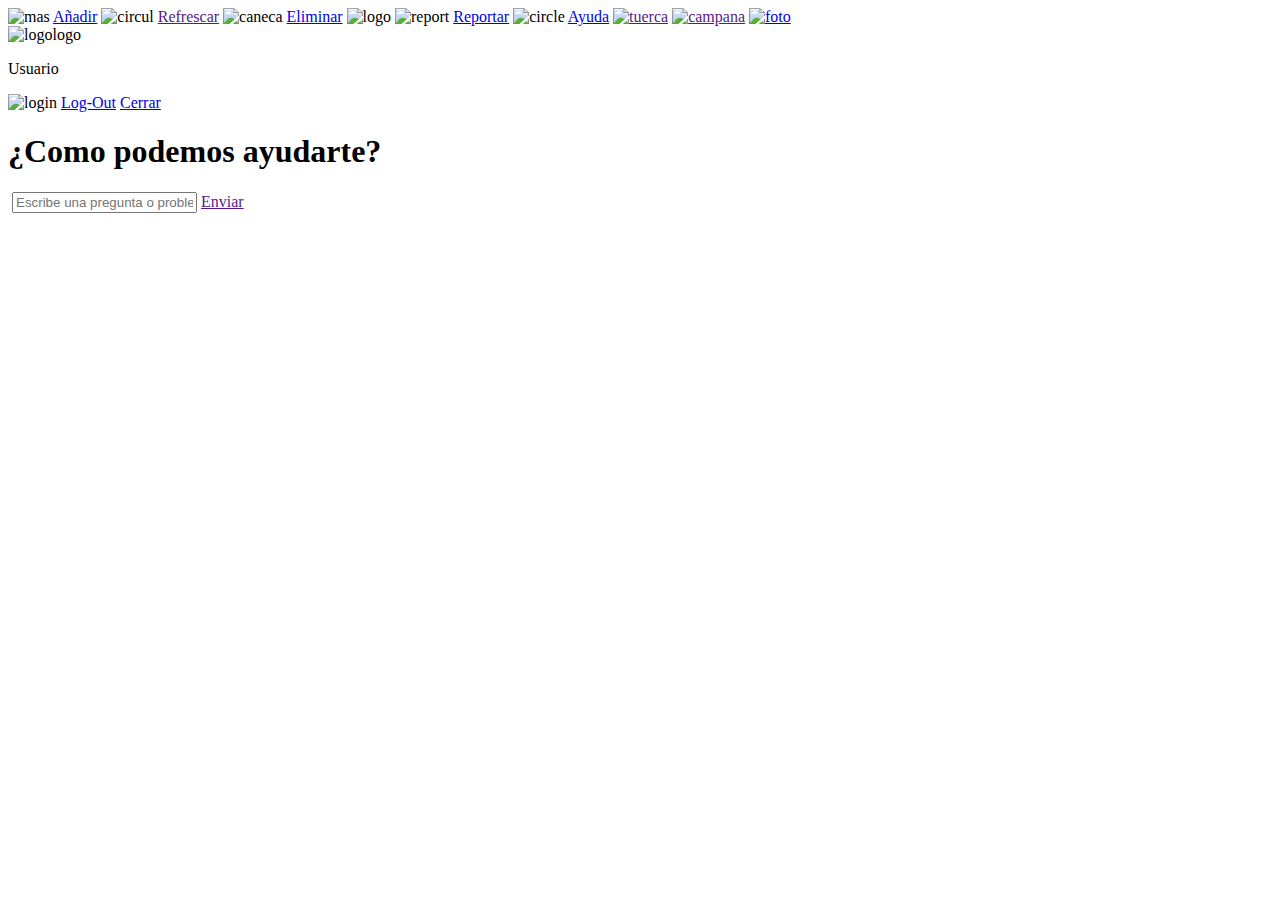
==== views/ayuda.html @ a0bef6a2 "style :art: Actualizacion media query de inicio" ====
<!DOCTYPE html>
<html lang="en">
<head>
    <meta charset="UTF-8">
    <meta name="viewport" content="width=device-width, initial-scale=1.0">
    <title>Ayuda</title>
    <link rel="stylesheet" href="ayuda.css">
</head>
<body>
    <div class="flex-conteiner">
        <img src="./imagenes/Group 7@2x.png" alt="mas" class="mas">
        <a href="añadir.html" class="Añadir">Añadir</a>
        <img src="./imagenes/Icon open-reload@2x.png" alt="circul" class="circul">
        <a href="" class="Añadir">Refrescar</a>
        <img src="./imagenes/Icon material-delete-forever@2x.png" alt="caneca" class="caneca">
        <a href="eliminar.html" class="Añadir">Eliminar</a>
        <img src="./imagenes/kario sin kairo@2x.png" alt="logo" class="logo">
        <img src="./imagenes/Icon material-bug-report@2x.png" alt="report" class="report">
        <a href="/Repostes.html" class="Añadir">Reportar</a>
        <img src="./imagenes/Icon ionic-ios-help-circle@2x.png" alt="circle" class="circle">
        <a href="ayuda.html" class="Añadir">Ayuda</a>
        <a href=""><img src="./imagenes/Icon ionic-ios-settings@2x.png" alt="tuerca" class="tuerca"></a>
        <a href=""><img src="./imagenes/Icon material-notifications-active@2x.png" alt="campana" class="campana"></a>
        <a href="#cuadroSobrepuesto"><img src="./imagenes/Welcome_to_FigJam__1_-removebg-preview.png" alt="foto" class="foto"></a>
    </div>
    <div class="linea"></div>
    <div id="cuadroSobrepuesto">
        <div id="contenidoCuadro">
          <img src="./imagenes/Welcome_to_FigJam__1_-removebg-preview.png" alt="logologo" class="logologo">
          <p class="usuario">Usuario</p>
          <img src="./imagenes/icons8-salida-50.png" alt="login" class="login">
          <a href="Index.html" class="logout">Log-Out</a>
          <a href="#" id="cerrarCuadro" class="cerrar">Cerrar</a>
        </div>
      </div>
      <h1 class="como">¿Como podemos ayudarte?</h1>
    <img src="./imagenes/sWelcome_to_FigJam__1_-removebg-preview.png" alt="" class="lupa">
    <input type="text" name="pregunta" id="pregunta" placeholder="Escribe una pregunta o problema" class="pregunta2">
    <a href="" class="enviar">Enviar</a>
   
</body>
</html>
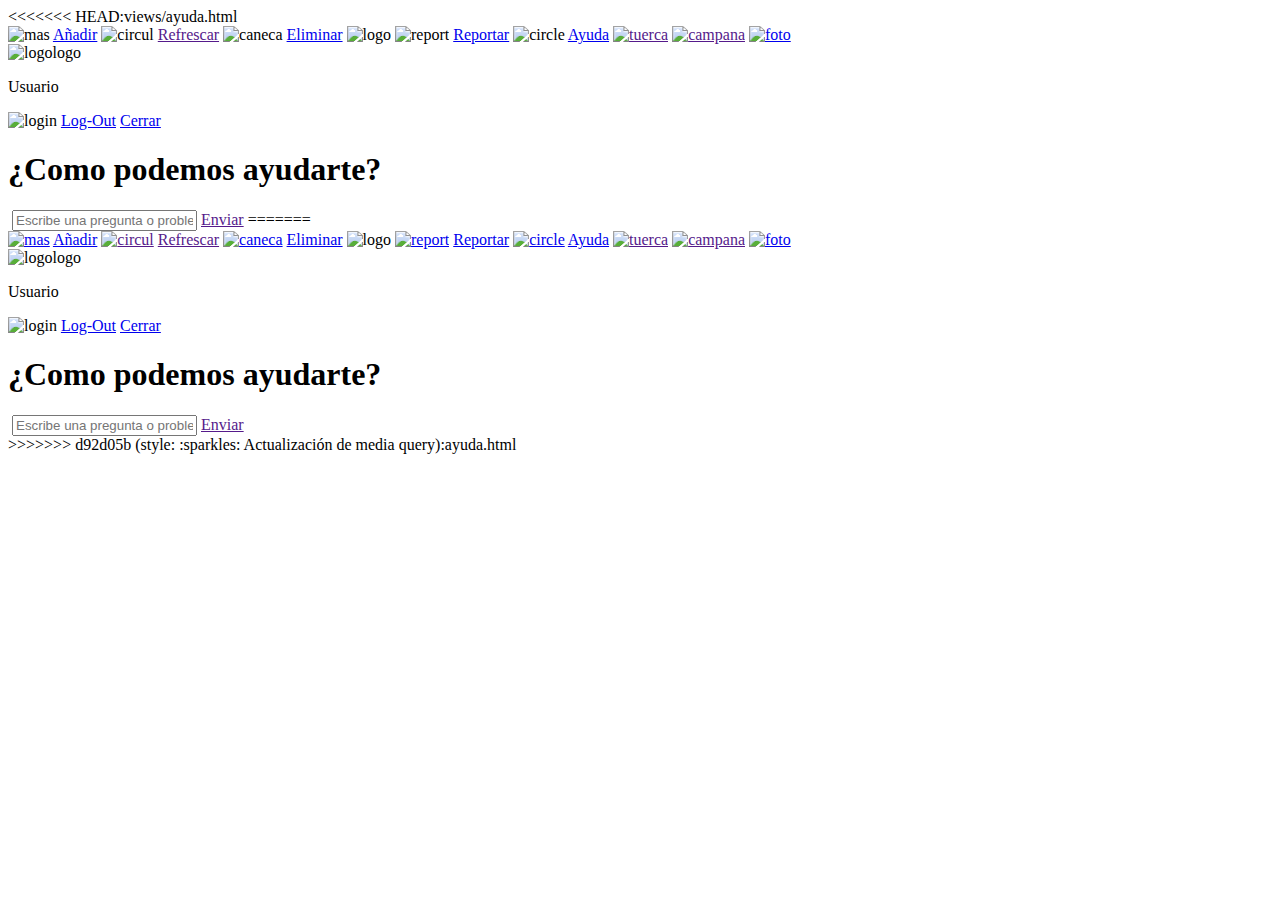
==== commit 0d36145a: "style: :sparkles: Actualización de media query" ====
--- a/views/ayuda.html
+++ b/views/ayuda.html
@@ -1,3 +1,4 @@
+<<<<<<< HEAD:views/ayuda.html
 <!DOCTYPE html>
 <html lang="en">
 <head>
@@ -39,4 +40,48 @@
     <a href="" class="enviar">Enviar</a>
    
 </body>
+=======
+<!DOCTYPE html>
+<html lang="en">
+<head>
+    <meta charset="UTF-8">
+    <meta name="viewport" content="width=device-width, initial-scale=1.0">
+    <title>Ayuda</title>
+    <link rel="stylesheet" href="ayuda.css">
+</head>
+<body>
+    <div class="flex-conteiner">
+      <a href="añadir.html"><img src="./imagenes/Group 7@2x.png" alt="mas" class="mas"></a>
+      <a href="añadir.html" class="Añadir">Añadir</a>
+      <a href=""><img src="./imagenes/Icon open-reload@2x.png" alt="circul" class="circul"></a>
+      <a href="" class="Añadir">Refrescar</a>
+      <a href="eliminar.html"><img src="./imagenes/Icon material-delete-forever@2x.png" alt="caneca" class="caneca"></a>
+      <a href="eliminar.html" class="Añadir">Eliminar</a>
+      <img src="./imagenes/kario sin kairo@2x.png" alt="logo" class="logo">
+      <a href="Repostes.html"><img src="./imagenes/Icon material-bug-report@2x.png" alt="report" class="report"></a>
+      <a href="Repostes.html" class="Añadir">Reportar</a>
+      <a href="ayuda.html"><img src="./imagenes/Icon ionic-ios-help-circle@2x.png" alt="circle" class="circle"></a>
+      <a href="ayuda.html" class="Añadir">Ayuda</a>
+      <a href=""><img src="./imagenes/Icon ionic-ios-settings@2x.png" alt="tuerca" class="tuerca"></a>
+      <a href=""><img src="./imagenes/Icon material-notifications-active@2x.png" alt="campana" class="campana"></a>
+      <a href="#cuadroSobrepuesto"><img src="./imagenes/Welcome_to_FigJam__1_-removebg-preview.png" alt="foto" class="foto"></a>
+    </div>
+    <div class="linea"></div>
+    <div id="cuadroSobrepuesto">
+        <div id="contenidoCuadro">
+          <img src="./imagenes/Welcome_to_FigJam__1_-removebg-preview.png" alt="logologo" class="logologo">
+          <p class="usuario">Usuario</p>
+          <img src="./imagenes/icons8-salida-50.png" alt="login" class="login">
+          <a href="Index.html" class="logout">Log-Out</a>
+          <a href="#" id="cerrarCuadro" class="cerrar">Cerrar</a>
+        </div>
+      </div>
+      <h1 class="como">¿Como podemos ayudarte?</h1>
+    <img src="./imagenes/sWelcome_to_FigJam__1_-removebg-preview.png" alt="" class="lupa">
+    <input type="text" name="pregunta" id="pregunta" placeholder="Escribe una pregunta o problema" class="pregunta2">
+    <a href="" class="enviar">Enviar</a>
+    <div><a href="menu.html"><img src="./imagenes/kario sin kairo@2x.png" alt="" class="medialogo"></a></div>
+   
+</body>
+>>>>>>> d92d05b (style: :sparkles: Actualización de media query):ayuda.html
 </html>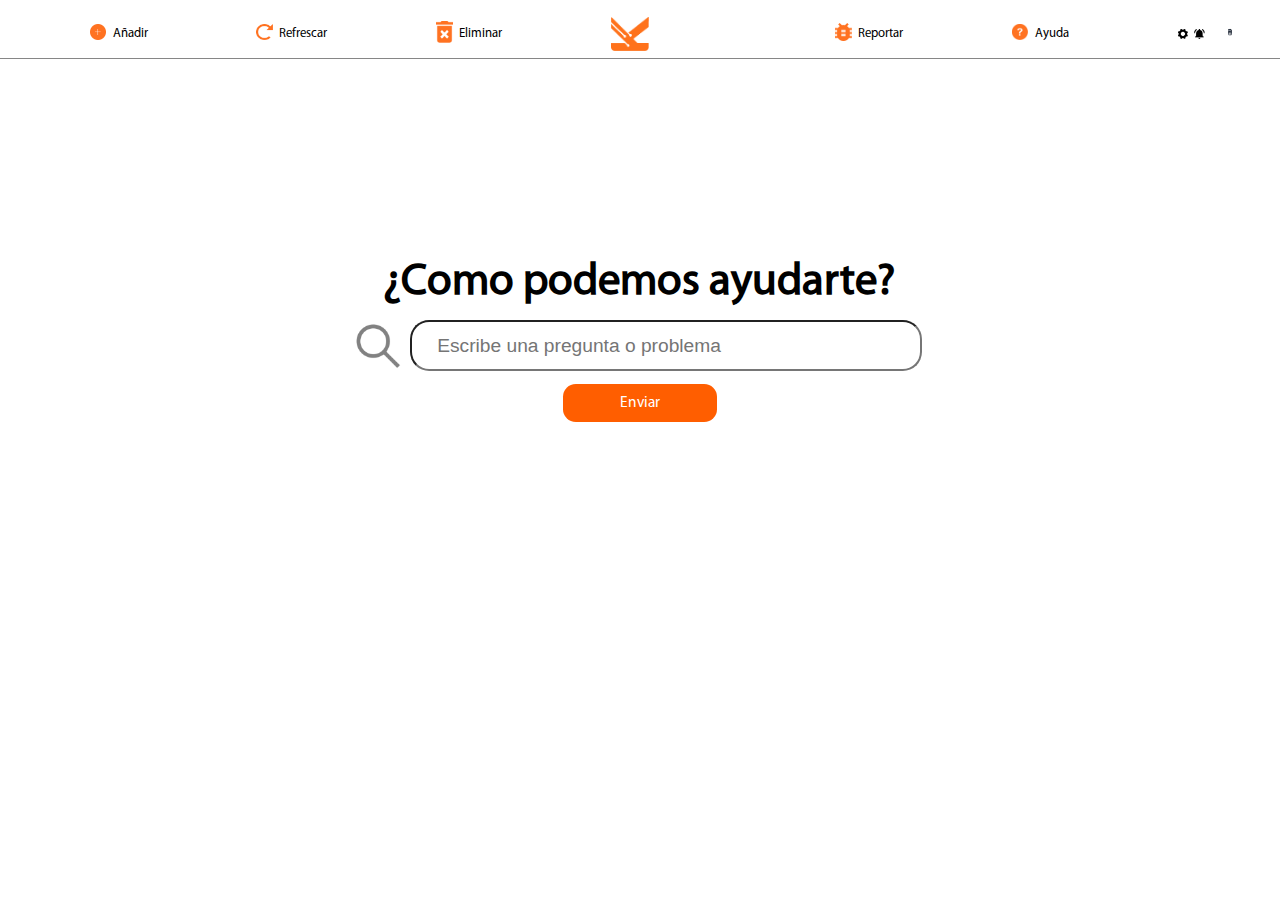
==== commit 293b7239: "chore: :bookmark: web terminada" ====
--- a/views/ayuda.html
+++ b/views/ayuda.html
@@ -1,87 +1,43 @@
-<<<<<<< HEAD:views/ayuda.html
 <!DOCTYPE html>
 <html lang="en">
 <head>
     <meta charset="UTF-8">
     <meta name="viewport" content="width=device-width, initial-scale=1.0">
     <title>Ayuda</title>
-    <link rel="stylesheet" href="ayuda.css">
+    <link rel="stylesheet" href="../css/ayuda.css">
 </head>
 <body>
     <div class="flex-conteiner">
-        <img src="./imagenes/Group 7@2x.png" alt="mas" class="mas">
-        <a href="añadir.html" class="Añadir">Añadir</a>
-        <img src="./imagenes/Icon open-reload@2x.png" alt="circul" class="circul">
-        <a href="" class="Añadir">Refrescar</a>
-        <img src="./imagenes/Icon material-delete-forever@2x.png" alt="caneca" class="caneca">
-        <a href="eliminar.html" class="Añadir">Eliminar</a>
-        <img src="./imagenes/kario sin kairo@2x.png" alt="logo" class="logo">
-        <img src="./imagenes/Icon material-bug-report@2x.png" alt="report" class="report">
-        <a href="/Repostes.html" class="Añadir">Reportar</a>
-        <img src="./imagenes/Icon ionic-ios-help-circle@2x.png" alt="circle" class="circle">
-        <a href="ayuda.html" class="Añadir">Ayuda</a>
-        <a href=""><img src="./imagenes/Icon ionic-ios-settings@2x.png" alt="tuerca" class="tuerca"></a>
-        <a href=""><img src="./imagenes/Icon material-notifications-active@2x.png" alt="campana" class="campana"></a>
-        <a href="#cuadroSobrepuesto"><img src="./imagenes/Welcome_to_FigJam__1_-removebg-preview.png" alt="foto" class="foto"></a>
+      <a href="../views/añadir.html"><img src="../storage/img/Group 7@2x.png" alt="mas" class="mas"></a>
+      <a href="../views/añadir.html" class="Añadir">Añadir</a>
+      <a href=""><img src="../storage/img/Icon open-reload@2x.png" alt="circul" class="circul"></a>
+      <a href="" class="Añadir">Refrescar</a>
+      <a href="../views/eliminar.html"><img src="../storage/img/Icon material-delete-forever@2x.png" alt="caneca" class="caneca"></a>
+      <a href="../views/eliminar.html" class="Añadir">Eliminar</a>
+      <img src="../storage/img/kario sin kairo@2x.png" alt="logo" class="logo">
+      <a href="../views/Repostes.html"><img src="../storage/img/Icon material-bug-report@2x.png" alt="report" class="report"></a>
+      <a href="../views/Repostes.html" class="Añadir">Reportar</a>
+      <a href="../views/ayuda.html"><img src="../storage/img/Icon ionic-ios-help-circle@2x.png" alt="circle" class="circle"></a>
+      <a href="../views/ayuda.html" class="Añadir">Ayuda</a>
+      <a href=""><img src="../storage/img/Icon ionic-ios-settings@2x.png" alt="tuerca" class="tuerca"></a>
+      <a href=""><img src="../storage/img/Icon material-notifications-active@2x.png" alt="campana" class="campana"></a>
+      <a href="#cuadroSobrepuesto"><img src="../storage/img/Welcome_to_FigJam__1_-removebg-preview.png" alt="foto" class="foto"></a>
     </div>
     <div class="linea"></div>
     <div id="cuadroSobrepuesto">
         <div id="contenidoCuadro">
-          <img src="./imagenes/Welcome_to_FigJam__1_-removebg-preview.png" alt="logologo" class="logologo">
+          <img src="../storage/img/Welcome_to_FigJam__1_-removebg-preview.png" alt="logologo" class="logologo">
           <p class="usuario">Usuario</p>
-          <img src="./imagenes/icons8-salida-50.png" alt="login" class="login">
-          <a href="Index.html" class="logout">Log-Out</a>
+          <img src="../storage/img/icons8-salida-50.png" alt="login" class="login">
+          <a href="../Index.html" class="logout">Log-Out</a>
           <a href="#" id="cerrarCuadro" class="cerrar">Cerrar</a>
         </div>
       </div>
       <h1 class="como">¿Como podemos ayudarte?</h1>
-    <img src="./imagenes/sWelcome_to_FigJam__1_-removebg-preview.png" alt="" class="lupa">
+    <img src="../storage/img/sWelcome_to_FigJam__1_-removebg-preview.png" alt="" class="lupa">
     <input type="text" name="pregunta" id="pregunta" placeholder="Escribe una pregunta o problema" class="pregunta2">
     <a href="" class="enviar">Enviar</a>
+    <div><a href="../views/menu.html"><img src="../storage/img/kario sin kairo@2x.png" alt="" class="medialogo"></a></div>
    
 </body>
-=======
-<!DOCTYPE html>
-<html lang="en">
-<head>
-    <meta charset="UTF-8">
-    <meta name="viewport" content="width=device-width, initial-scale=1.0">
-    <title>Ayuda</title>
-    <link rel="stylesheet" href="ayuda.css">
-</head>
-<body>
-    <div class="flex-conteiner">
-      <a href="añadir.html"><img src="./imagenes/Group 7@2x.png" alt="mas" class="mas"></a>
-      <a href="añadir.html" class="Añadir">Añadir</a>
-      <a href=""><img src="./imagenes/Icon open-reload@2x.png" alt="circul" class="circul"></a>
-      <a href="" class="Añadir">Refrescar</a>
-      <a href="eliminar.html"><img src="./imagenes/Icon material-delete-forever@2x.png" alt="caneca" class="caneca"></a>
-      <a href="eliminar.html" class="Añadir">Eliminar</a>
-      <img src="./imagenes/kario sin kairo@2x.png" alt="logo" class="logo">
-      <a href="Repostes.html"><img src="./imagenes/Icon material-bug-report@2x.png" alt="report" class="report"></a>
-      <a href="Repostes.html" class="Añadir">Reportar</a>
-      <a href="ayuda.html"><img src="./imagenes/Icon ionic-ios-help-circle@2x.png" alt="circle" class="circle"></a>
-      <a href="ayuda.html" class="Añadir">Ayuda</a>
-      <a href=""><img src="./imagenes/Icon ionic-ios-settings@2x.png" alt="tuerca" class="tuerca"></a>
-      <a href=""><img src="./imagenes/Icon material-notifications-active@2x.png" alt="campana" class="campana"></a>
-      <a href="#cuadroSobrepuesto"><img src="./imagenes/Welcome_to_FigJam__1_-removebg-preview.png" alt="foto" class="foto"></a>
-    </div>
-    <div class="linea"></div>
-    <div id="cuadroSobrepuesto">
-        <div id="contenidoCuadro">
-          <img src="./imagenes/Welcome_to_FigJam__1_-removebg-preview.png" alt="logologo" class="logologo">
-          <p class="usuario">Usuario</p>
-          <img src="./imagenes/icons8-salida-50.png" alt="login" class="login">
-          <a href="Index.html" class="logout">Log-Out</a>
-          <a href="#" id="cerrarCuadro" class="cerrar">Cerrar</a>
-        </div>
-      </div>
-      <h1 class="como">¿Como podemos ayudarte?</h1>
-    <img src="./imagenes/sWelcome_to_FigJam__1_-removebg-preview.png" alt="" class="lupa">
-    <input type="text" name="pregunta" id="pregunta" placeholder="Escribe una pregunta o problema" class="pregunta2">
-    <a href="" class="enviar">Enviar</a>
-    <div><a href="menu.html"><img src="./imagenes/kario sin kairo@2x.png" alt="" class="medialogo"></a></div>
-   
-</body>
->>>>>>> d92d05b (style: :sparkles: Actualización de media query):ayuda.html
 </html>--- a/css/ayuda.css
+++ b/css/ayuda.css
@@ -0,0 +1,303 @@
+@font-face {
+    font-family: 'Myriad pro, regular';
+    src: url(../storage/font/Myriad\ Pro\ Regular.ttf);
+}
+*{
+    margin: 0;
+    padding: 0;
+    box-sizing: border-box;
+}
+body{
+    display: inline-block;
+}
+.flex-conteiner{
+    position: absolute;
+    display: flex;
+    justify-content: center;
+    align-items: center;
+    margin-top: 1vi;
+}
+
+.mas{
+    margin-left: 7vi;
+    width: 1.3vi;
+}
+.Añadir{
+    text-decoration: none;
+    color: black;
+    margin-left: 0.5vi;
+    font-size: 1vi;
+    font-family: 'Myriad pro, regular';
+}
+.circul{
+    margin-left: 8.5vi;
+    width: 1.3vi;
+}
+.caneca{
+    margin-left: 8.5vi;
+    width: 1.3vi;
+}
+.logo{
+    margin-left: 8.5vi;
+    width: 3vi;
+}
+.report{
+    margin-left: 14.5vi;
+    width: 1.3vi;
+}
+.circle{
+    margin-left: 8.5vi;
+    width: 1.3vi;
+}
+.tuerca{
+    margin-left: 8.5vi;
+    width: 0.8vi;
+}
+.campana{
+    margin-left: 0.5vi;
+    width: 0.8vi;
+}
+.foto{
+    margin-left: 0.5vi;
+    width: 3vi;
+}
+.linea{
+    background-color: rgb(134, 134, 134);
+    width: 100vi;
+    height: 0.1vi;
+    margin-top: 4.5vi;
+}
+.como{
+    position: absolute;
+    font-size: 3.5vi;
+    font-family: 'Myriad pro, regular';
+    top: 20vi;
+    left: 29.9vi;
+}
+.pregunta2{
+    position: absolute;
+    width: 40vi;
+    height: 4vi;
+    border-radius: 1.5vi;
+    font-size: 1.5vi;
+    padding-left: 2vi;
+    left: 32vi;
+    top: 25vi;
+    
+}
+.lupa{
+    position: absolute;
+    width: 13vi;
+    top: 20.5vi;
+    left: 23vi;
+}
+.enviar{
+    position: absolute;
+    font-size: 1.2vi;
+    font-family: 'Myriad pro, regular';
+    text-decoration: none;
+    color: white;
+    background-color: #ff5e00;
+    width: 12vi;
+    height: 3vi;
+    text-align: center;
+    line-height: 3vi;
+    border-radius: 1vi;
+    top: 30vi;
+    left: 44vi;
+
+}
+#cuadroSobrepuesto {
+    display: none;
+    position: fixed;
+    top: 4.6vi;
+    left: 85vi;
+    z-index: 999;
+    
+}
+
+#contenidoCuadro {
+    width: 15vi;
+    height: 20vi;
+    background-image: linear-gradient(to bottom, #E66319 5vi, #3E3737 5vi);
+    border-radius: 0.3vi;
+}
+#cerrarCuadro {
+display: block;
+}
+#mostrarCuadro {
+cursor: pointer;
+}
+#cuadroSobrepuesto:target {
+display: block;
+}
+.cerrar{
+    position: absolute;
+    font-size: 1.1vi;
+    font-family: 'Myriad pro, regular';
+    text-decoration: none;
+    color: white;
+    top: 18.5vi;
+    left: 6vi;
+}
+.logologo{
+    position: absolute;
+    width: 6vi;
+    top: 1.5vi;
+    left: 4.5vi;
+}
+.usuario{
+    position: absolute;
+    font-size: 1.7vi;
+    font-family: 'Myriad pro, regular';
+    color: white;
+    top: 8vi;
+    left: 5vi;
+}
+.login{
+    position: absolute;
+    width: 1.5vi;
+    top: 13vi;
+    left: 3.5vi;
+}
+.logout{
+    position: absolute;
+    font-size: 1.5vi;
+    font-family: 'Myriad pro, regular';
+    text-decoration: none;
+    color: white;
+    top: 12.8vi;
+    left: 5.3vi;
+}
+.medialogo{
+    display: none;
+}
+@media screen and (max-width: 600px) {
+    .flex-conteiner{
+        flex-direction: column;
+        width: 10vi;
+        top: 100vi;
+    }
+    .Añadir{
+        display: none;
+    }
+    .Añadir{
+        display: none;
+    }
+    .mas{
+        display: none;
+    }
+    .circul{
+        display: none;
+    }
+    .caneca{
+        display: none;
+    }
+    .logo{
+        display: none;
+    }
+    .report{
+        display: none;
+    }
+    .circle{
+        display: none;
+    }
+    .tuerca{
+        width: 4vi;
+        margin-top: 35vh;
+        margin-left: 175vi;
+    }
+    .campana{
+        margin-top: 3vi;
+        width: 4vi;
+        margin-left: 175vi;
+    }
+    .foto{
+        margin-top: 3vi;
+        width: 11vi;
+        margin-left: 175vi;
+    }
+    .linea{
+        display: none;
+    }
+    .como{
+        font-size: 8vi;
+        left: 5vi;
+        top: 50vi;
+    }
+    .logologo{
+        width: 15vi;
+        top: 2vi;
+        left: 10vi;
+    }
+    .usuario{
+        font-size: 5vi;
+        top: 17.5vi;
+        left: 9.6vi;
+    }
+    .logout{
+        font-size: 3.5vi;
+        top: 28vi;
+        left: 12vi;
+    }
+    .login{
+        width: 4vi;
+        top: 28vi;
+        left: 7vi;
+    }
+    .cerrar{
+        font-size: 3vi;
+        top: 39vi;
+        left: 13.6vi;
+    }
+    #cuadroSobrepuesto{
+        top: 160vi;
+        left: 51vi;
+    }
+    #contenidoCuadro{
+        width: 35vi;
+        height: 45vi;
+        background-image: linear-gradient(to bottom, #ff5e00 11vi, #3E3737 5vi);
+    }
+    .deseas{
+        font-size: 7vi;
+        left: 1vi;
+        top: 15vi;
+        width: 80vi;
+    }
+    .cancelar{
+        top: 40vi;
+        left: 25.5vi;
+        width: 22vi;
+        height: 5vi;
+        font-size: 3.5vi;
+        line-height: 5vi;
+    }
+    .enviar{
+        top: 90vi;
+        left: 32.5vi;
+        width: 35vi;
+        height: 8vi;
+        font-size: 3.5vi;
+        line-height: 8.5vi;
+    }
+    .medialogo{
+        position: absolute;
+        display: block;
+        width: 20vi;
+        top: 5vi;
+        left: 40vi;
+    }
+    .lupa{
+        width: 30vi;
+        left: -5vi;
+        top: 60vi;
+    }
+    .pregunta2{
+        width: 78vi;
+        height: 9vi;
+        left: 16vi;
+        top: 70.5vi;
+        font-size: 3.5vi;
+    }
+}